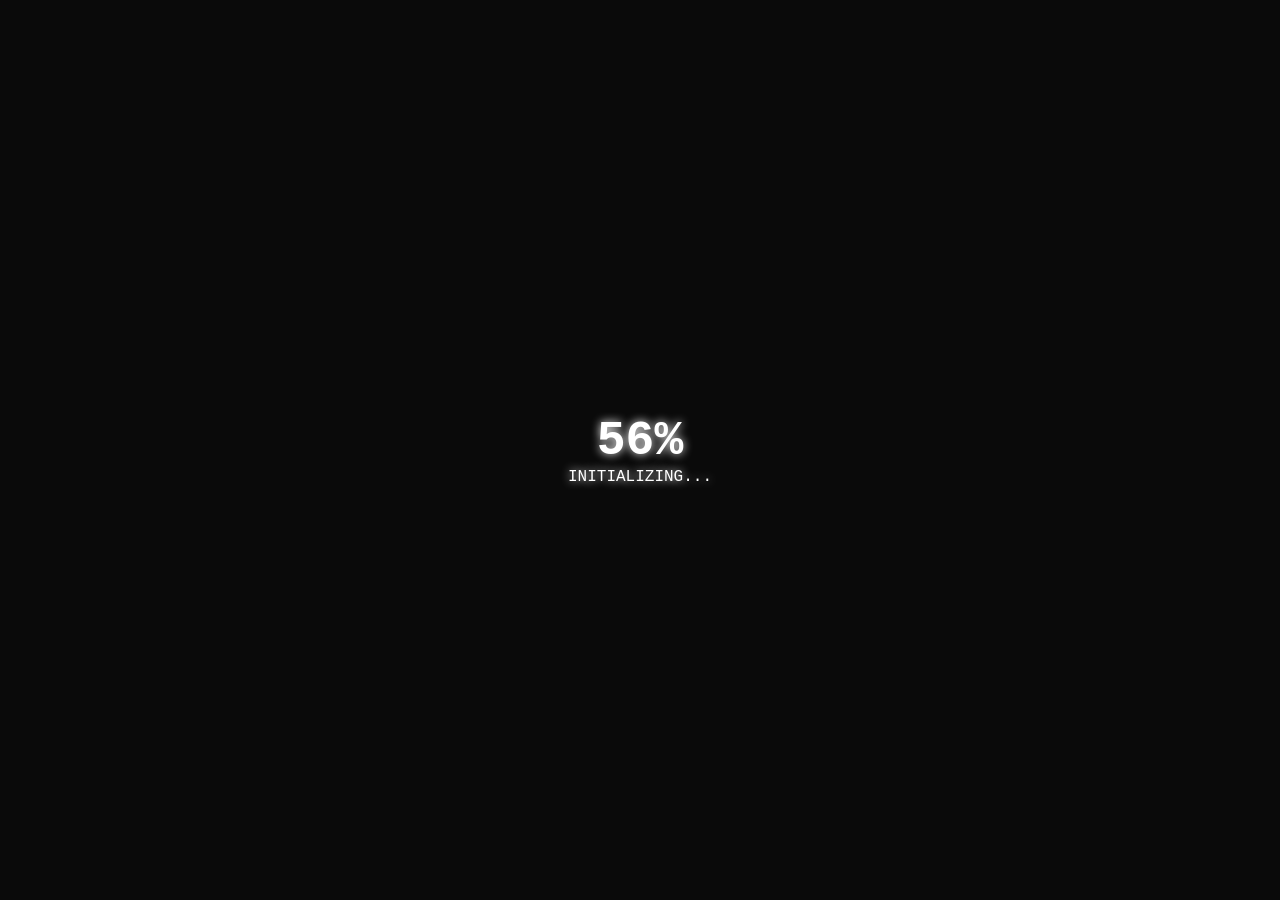
==== flajp/index.html @ d4bba74e "Update index.html" ====
<!DOCTYPE html>
<html lang="pl">
<head>
    <meta charset="UTF-8">
    <meta name="viewport" content="width=device-width, initial-scale=1.0">
    <title>about.me</title>
    <!-- Zmiana klasy tutaj definiuje wygląd: 'theme-neon' lub 'theme-bw' -->
    <link rel="stylesheet" href="./style.css">
</head>
<body class="theme-bw"> 

    <!-- Ekran ładowania 0-100% -->
    <div id="loader">
        <div class="loader-content">
            <div id="progress">0%</div>
            <div class="loading-text">INITIALIZING...</div>
        </div>
    </div>

    <!-- Ciągła animacja tła -->
    <div class="background-anim"></div>

    <!-- Główny kontener (Ramka) -->
    <div class="container hidden" id="main-content">
        <div class="profile-card">
            
            <!-- Licznik wyświetleń -->
            <div class="view-counter">
                <svg width="16" height="16" viewBox="0 0 24 24" fill="none" stroke="currentColor" stroke-width="2"><path d="M1 12s4-8 11-8 11 8 11 8-4 8-11 8-11-8-11-8z"></path><circle cx="12" cy="12" r="3"></circle></svg>
                <span>1,337</span>
            </div>

            <!-- Avatar i nazwa -->
            <div class="profile-info">
                <div class="avatar"></div>
                <h1 class="username">@papiez</h1>
                <p class="bio">Welcome to my zone</p>
            </div>

            <!-- Miejsce na linki -->
            <div class="links-container">
                <a href="#" class="link-btn">Link 1 (Wkrótce)</a>
                <a href="#" class="link-btn">Link 2 (Wkrótce)</a>
            </div>
        </div>
    </div>

    <script src="script.js"></script>
</body>
                  </html>
---- flajp/style.css ----
/* --- ZMIENNE DLA MOTYWÓW --- */
/* Motyw Papież: Czarno-zielony (Neon Store vibe) */
.theme-neon {
    --bg-color: #050a05;
    --accent-color: #00ff41;
    --glow: 0 0 15px rgba(0, 255, 65, 0.4), inset 0 0 15px rgba(0, 255, 65, 0.1);
    --card-bg: rgba(0, 20, 0, 0.6);
    --text-primary: #ffffff;
    --text-secondary: #00ff41;
}

/* Motyw Flajp: Biało-czarny (Minimalizm) */
.theme-bw {
    --bg-color: #0a0a0a;
    --accent-color: #ffffff;
    --glow: 0 0 20px rgba(255, 255, 255, 0.15), inset 0 0 15px rgba(255, 255, 255, 0.05);
    --card-bg: rgba(20, 20, 20, 0.8);
    --text-primary: #ffffff;
    --text-secondary: #a0a0a0;
}

* {
    box-sizing: border-box;
    margin: 0;
    padding: 0;
    font-family: 'Courier New', Courier, monospace; /* Hakerski/surowy klimat */
}

body {
    background-color: var(--bg-color);
    color: var(--text-primary);
    height: 100vh;
    display: flex;
    justify-content: center;
    align-items: center;
    overflow: hidden;
}

/* --- EKRAN ŁADOWANIA --- */
#loader {
    position: fixed;
    top: 0; left: 0; width: 100%; height: 100%;
    background-color: var(--bg-color);
    display: flex;
    justify-content: center;
    align-items: center;
    z-index: 9999;
    transition: opacity 0.8s ease-out;
}

.loader-content {
    text-align: center;
    color: var(--accent-color);
    text-shadow: 0 0 10px var(--accent-color);
}

#progress {
    font-size: 3rem;
    font-weight: bold;
}

/* --- ANIMOWANE TŁO --- */
.background-anim {
    position: fixed;
    top: -50%; left: -50%; width: 200%; height: 200%;
    background: radial-gradient(circle, transparent 20%, var(--bg-color) 80%),
                repeating-linear-gradient(transparent 0, transparent 2px, rgba(255,255,255,0.03) 2px, rgba(255,255,255,0.03) 4px);
    animation: pulseBg 10s infinite alternate linear;
    z-index: -1;
}

@keyframes pulseBg {
    0% { transform: scale(1); opacity: 0.5; }
    100% { transform: scale(1.1); opacity: 1; }
}

/* --- RAMKA (KARTA) --- */
.container {
    width: 100%;
    max-width: 400px;
    padding: 20px;
    opacity: 1;
    transition: opacity 1s ease-in, transform 1s ease-out;
}

.container.hidden {
    opacity: 0;
    transform: translateY(20px);
    pointer-events: none;
}

.profile-card {
    background: var(--card-bg);
    border: 1px solid var(--accent-color);
    box-shadow: var(--glow);
    border-radius: 15px;
    padding: 30px;
    position: relative;
    backdrop-filter: blur(10px);
}

/* --- ELEMENTY KARTY --- */
.view-counter {
    position: absolute;
    top: 15px;
    right: 20px;
    display: flex;
    align-items: center;
    gap: 5px;
    font-size: 0.85rem;
    color: var(--text-secondary);
}

.profile-info {
    text-align: center;
    margin-bottom: 30px;
    margin-top: 20px;
}

.avatar {
    width: 90px;
    height: 90px;
    border-radius: 50%;
    background-color: var(--bg-color);
    border: 2px solid var(--accent-color);
    margin: 0 auto 15px;
    box-shadow: 0 0 10px var(--accent-color);
}

.username {
    font-size: 1.5rem;
    color: var(--accent-color);
    text-shadow: 0 0 5px var(--accent-color);
    margin-bottom: 5px;
}

.bio {
    color: var(--text-secondary);
    font-size: 0.9rem;
}

/* --- LINKI --- */
.links-container {
    display: flex;
    flex-direction: column;
    gap: 15px;
}

.link-btn {
    display: block;
    width: 100%;
    padding: 12px;
    text-align: center;
    text-decoration: none;
    color: var(--text-primary);
    border: 1px solid rgba(255, 255, 255, 0.2);
    border-radius: 8px;
    background: rgba(0, 0, 0, 0.3);
    transition: all 0.3s ease;
}

.link-btn:hover {
    border-color: var(--accent-color);
    background: var(--accent-color);
    color: var(--bg-color);
    box-shadow: 0 0 15px var(--accent-color);
    transform: scale(1.02);
  }
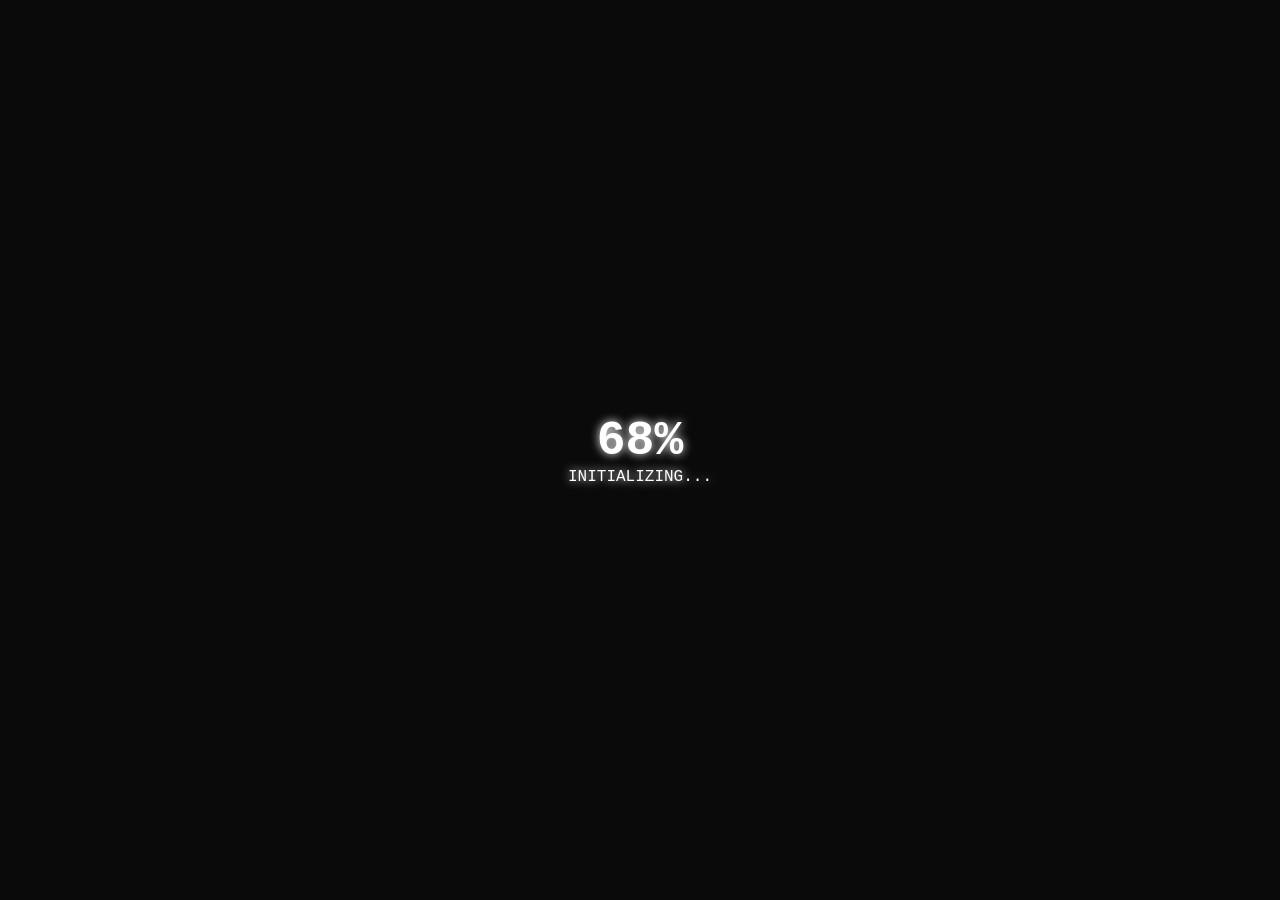
==== commit 0d644c57: "Update index.html" ====
--- a/flajp/index.html
+++ b/flajp/index.html
@@ -45,7 +45,7 @@
         </div>
     </div>
 
-    <script src="script.js"></script>
+    <script src="./script.js"></script>
 </body>
                   </html>
                   
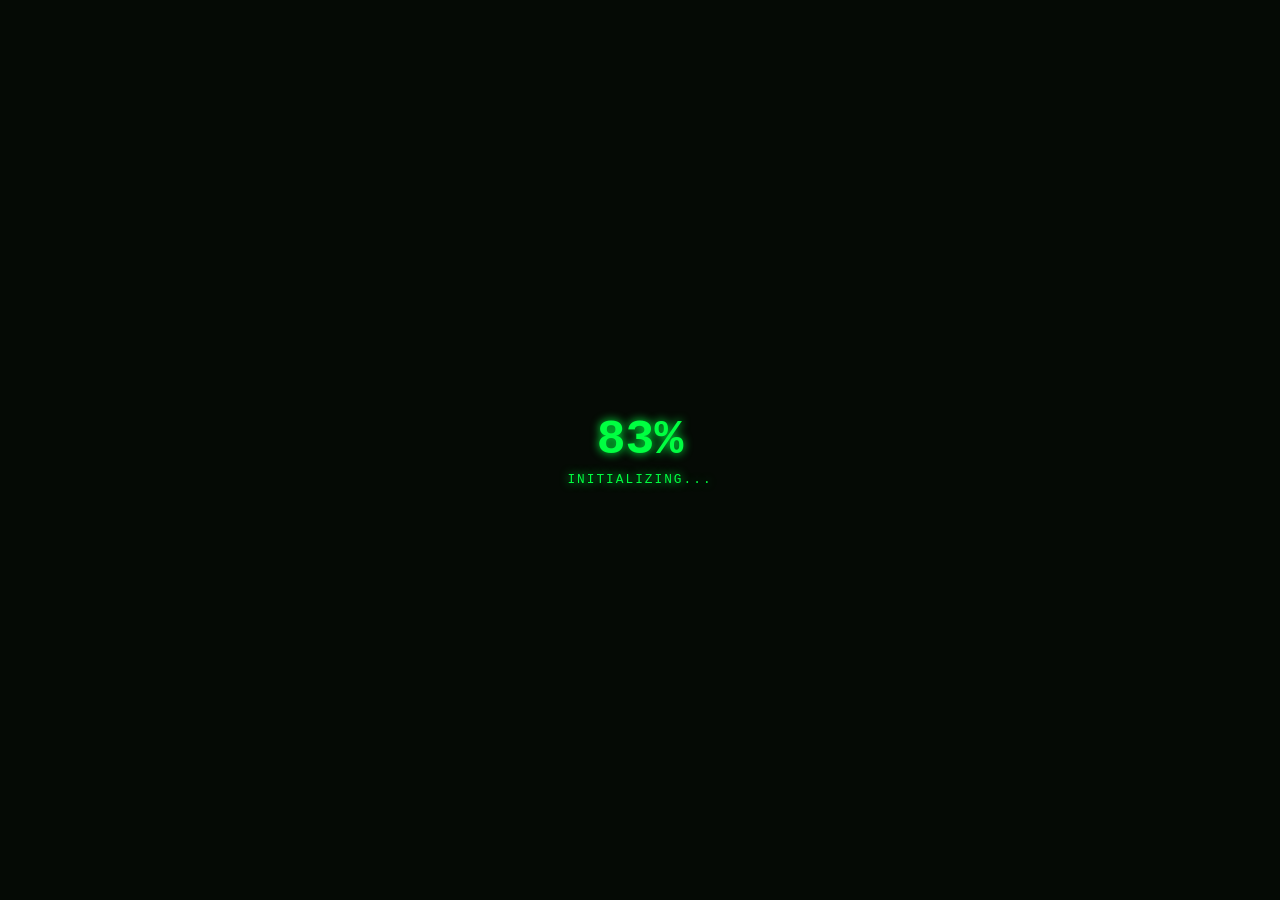
==== commit c8ef38c7: "Update index.html" ====
--- a/flajp/index.html
+++ b/flajp/index.html
@@ -4,12 +4,174 @@
     <meta charset="UTF-8">
     <meta name="viewport" content="width=device-width, initial-scale=1.0">
     <title>about.me</title>
-    <!-- Zmiana klasy tutaj definiuje wygląd: 'theme-neon' lub 'theme-bw' -->
-    <link rel="stylesheet" href="./style.css">
+    <style>
+        /* --- ZMIENNE DLA MOTYWÓW --- */
+        .theme-neon {
+            --bg-color: #050a05;
+            --accent-color: #00ff41;
+            --glow: 0 0 15px rgba(0, 255, 65, 0.4), inset 0 0 15px rgba(0, 255, 65, 0.1);
+            --card-bg: rgba(0, 20, 0, 0.6);
+            --text-primary: #ffffff;
+            --text-secondary: #00ff41;
+        }
+
+        * {
+            box-sizing: border-box;
+            margin: 0;
+            padding: 0;
+            font-family: 'Courier New', Courier, monospace;
+        }
+
+        body {
+            background-color: var(--bg-color);
+            color: var(--text-primary);
+            height: 100vh;
+            display: flex;
+            justify-content: center;
+            align-items: center;
+            overflow: hidden;
+        }
+
+        /* --- EKRAN ŁADOWANIA --- */
+        #loader {
+            position: fixed;
+            top: 0; left: 0; width: 100%; height: 100%;
+            background-color: var(--bg-color);
+            display: flex;
+            justify-content: center;
+            align-items: center;
+            z-index: 9999;
+            transition: opacity 0.8s ease-out;
+        }
+
+        .loader-content {
+            text-align: center;
+            color: var(--accent-color);
+            text-shadow: 0 0 10px var(--accent-color);
+        }
+
+        #progress {
+            font-size: 3rem;
+            font-weight: bold;
+        }
+
+        .loading-text {
+            letter-spacing: 2px;
+            font-size: 0.8rem;
+            margin-top: 5px;
+        }
+
+        /* --- ANIMOWANE TŁO --- */
+        .background-anim {
+            position: fixed;
+            top: -50%; left: -50%; width: 200%; height: 200%;
+            background: radial-gradient(circle, transparent 20%, var(--bg-color) 80%),
+                        repeating-linear-gradient(transparent 0, transparent 2px, rgba(0, 255, 65, 0.03) 2px, rgba(0, 255, 65, 0.03) 4px);
+            animation: pulseBg 10s infinite alternate linear;
+            z-index: -1;
+        }
+
+        @keyframes pulseBg {
+            0% { transform: scale(1); opacity: 0.4; }
+            100% { transform: scale(1.05); opacity: 0.8; }
+        }
+
+        /* --- RAMKA (KARTA) --- */
+        .container {
+            width: 100%;
+            max-width: 400px;
+            padding: 20px;
+            opacity: 1;
+            transition: opacity 1s ease-in, transform 1s ease-out;
+        }
+
+        .container.hidden {
+            opacity: 0;
+            transform: translateY(20px);
+            pointer-events: none;
+        }
+
+        .profile-card {
+            background: var(--card-bg);
+            border: 1px solid var(--accent-color);
+            box-shadow: var(--glow);
+            border-radius: 15px;
+            padding: 30px;
+            position: relative;
+            backdrop-filter: blur(10px);
+            -webkit-backdrop-filter: blur(10px);
+        }
+
+        .view-counter {
+            position: absolute;
+            top: 15px;
+            right: 20px;
+            display: flex;
+            align-items: center;
+            gap: 5px;
+            font-size: 0.85rem;
+            color: var(--text-secondary);
+        }
+
+        .profile-info {
+            text-align: center;
+            margin-bottom: 30px;
+            margin-top: 20px;
+        }
+
+        .avatar {
+            width: 90px;
+            height: 90px;
+            border-radius: 50%;
+            background-color: #000;
+            border: 2px solid var(--accent-color);
+            margin: 0 auto 15px;
+            box-shadow: 0 0 10px var(--accent-color);
+        }
+
+        .username {
+            font-size: 1.5rem;
+            color: var(--accent-color);
+            text-shadow: 0 0 5px var(--accent-color);
+            margin-bottom: 5px;
+        }
+
+        .bio {
+            color: var(--text-secondary);
+            font-size: 0.9rem;
+        }
+
+        .links-container {
+            display: flex;
+            flex-direction: column;
+            gap: 15px;
+        }
+
+        .link-btn {
+            display: block;
+            width: 100%;
+            padding: 12px;
+            text-align: center;
+            text-decoration: none;
+            color: var(--text-primary);
+            border: 1px solid rgba(0, 255, 65, 0.3);
+            border-radius: 8px;
+            background: rgba(0, 0, 0, 0.5);
+            transition: all 0.3s ease;
+        }
+
+        .link-btn:hover {
+            border-color: var(--accent-color);
+            background: var(--accent-color);
+            color: #000;
+            box-shadow: 0 0 15px var(--accent-color);
+            transform: scale(1.02);
+            font-weight: bold;
+        }
+    </style>
 </head>
-<body class="theme-bw"> 
-
-    <!-- Ekran ładowania 0-100% -->
+<body class="theme-neon"> 
+
     <div id="loader">
         <div class="loader-content">
             <div id="progress">0%</div>
@@ -17,27 +179,21 @@
         </div>
     </div>
 
-    <!-- Ciągła animacja tła -->
     <div class="background-anim"></div>
 
-    <!-- Główny kontener (Ramka) -->
     <div class="container hidden" id="main-content">
         <div class="profile-card">
-            
-            <!-- Licznik wyświetleń -->
             <div class="view-counter">
                 <svg width="16" height="16" viewBox="0 0 24 24" fill="none" stroke="currentColor" stroke-width="2"><path d="M1 12s4-8 11-8 11 8 11 8-4 8-11 8-11-8-11-8z"></path><circle cx="12" cy="12" r="3"></circle></svg>
                 <span>1,337</span>
             </div>
 
-            <!-- Avatar i nazwa -->
             <div class="profile-info">
                 <div class="avatar"></div>
                 <h1 class="username">@papiez</h1>
                 <p class="bio">Welcome to my zone</p>
             </div>
 
-            <!-- Miejsce na linki -->
             <div class="links-container">
                 <a href="#" class="link-btn">Link 1 (Wkrótce)</a>
                 <a href="#" class="link-btn">Link 2 (Wkrótce)</a>
@@ -45,7 +201,34 @@
         </div>
     </div>
 
-    <script src="./script.js"></script>
+    <script>
+        document.addEventListener("DOMContentLoaded", () => {
+            let progressValue = 0;
+            const progressText = document.getElementById("progress");
+            const loader = document.getElementById("loader");
+            const mainContent = document.getElementById("main-content");
+
+            const interval = setInterval(() => {
+                progressValue += Math.floor(Math.random() * 15) + 5; 
+                
+                if (progressValue >= 100) {
+                    progressValue = 100;
+                    clearInterval(interval);
+                    progressText.innerText = progressValue + "%";
+                    
+                    setTimeout(() => {
+                        loader.style.opacity = "0";
+                        setTimeout(() => {
+                            loader.style.display = "none";
+                            mainContent.classList.remove("hidden");
+                        }, 800);
+                    }, 500);
+                } else {
+                    progressText.innerText = progressValue + "%";
+                }
+            }, 100);
+        });
+    </script>
 </body>
-                  </html>
-                  
+            </html>
+            
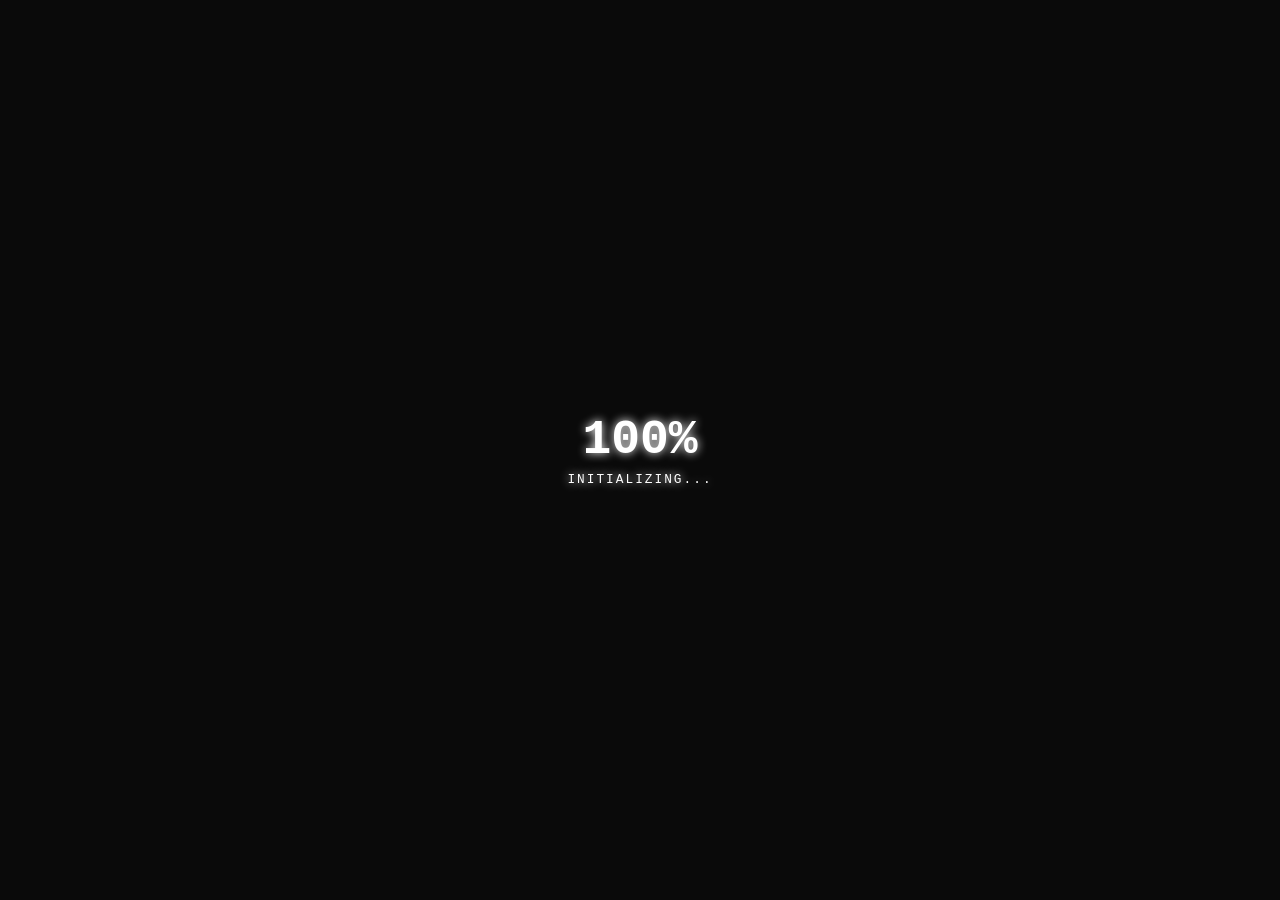
==== commit 91ee2626: "Update index.html" ====
--- a/flajp/index.html
+++ b/flajp/index.html
@@ -3,16 +3,15 @@
 <head>
     <meta charset="UTF-8">
     <meta name="viewport" content="width=device-width, initial-scale=1.0">
-    <title>about.me</title>
+    <title>about.me | flajp</title>
     <style>
-        /* --- ZMIENNE DLA MOTYWÓW --- */
-        .theme-neon {
-            --bg-color: #050a05;
-            --accent-color: #00ff41;
-            --glow: 0 0 15px rgba(0, 255, 65, 0.4), inset 0 0 15px rgba(0, 255, 65, 0.1);
-            --card-bg: rgba(0, 20, 0, 0.6);
+        :root {
+            --bg-color: #0a0a0a;
+            --accent-color: #ffffff;
+            --glow: 0 0 20px rgba(255, 255, 255, 0.15), inset 0 0 15px rgba(255, 255, 255, 0.05);
+            --card-bg: rgba(20, 20, 20, 0.8);
             --text-primary: #ffffff;
-            --text-secondary: #00ff41;
+            --text-secondary: #a0a0a0;
         }
 
         * {
@@ -32,7 +31,6 @@
             overflow: hidden;
         }
 
-        /* --- EKRAN ŁADOWANIA --- */
         #loader {
             position: fixed;
             top: 0; left: 0; width: 100%; height: 100%;
@@ -61,12 +59,11 @@
             margin-top: 5px;
         }
 
-        /* --- ANIMOWANE TŁO --- */
         .background-anim {
             position: fixed;
             top: -50%; left: -50%; width: 200%; height: 200%;
             background: radial-gradient(circle, transparent 20%, var(--bg-color) 80%),
-                        repeating-linear-gradient(transparent 0, transparent 2px, rgba(0, 255, 65, 0.03) 2px, rgba(0, 255, 65, 0.03) 4px);
+                        repeating-linear-gradient(transparent 0, transparent 2px, rgba(255, 255, 255, 0.02) 2px, rgba(255, 255, 255, 0.02) 4px);
             animation: pulseBg 10s infinite alternate linear;
             z-index: -1;
         }
@@ -76,7 +73,6 @@
             100% { transform: scale(1.05); opacity: 0.8; }
         }
 
-        /* --- RAMKA (KARTA) --- */
         .container {
             width: 100%;
             max-width: 400px;
@@ -154,14 +150,14 @@
             text-align: center;
             text-decoration: none;
             color: var(--text-primary);
-            border: 1px solid rgba(0, 255, 65, 0.3);
+            border: 1px solid rgba(255, 255, 255, 0.3);
             border-radius: 8px;
             background: rgba(0, 0, 0, 0.5);
             transition: all 0.3s ease;
         }
 
         .link-btn:hover {
-            border-color: var(--accent-color);
+            border-color: #000;
             background: var(--accent-color);
             color: #000;
             box-shadow: 0 0 15px var(--accent-color);
@@ -170,7 +166,7 @@
         }
     </style>
 </head>
-<body class="theme-neon"> 
+<body> 
 
     <div id="loader">
         <div class="loader-content">
@@ -183,26 +179,36 @@
 
     <div class="container hidden" id="main-content">
         <div class="profile-card">
-            <div class="view-counter">
+            <div class="view-counter" title="Prawdziwe wyświetlenia">
                 <svg width="16" height="16" viewBox="0 0 24 24" fill="none" stroke="currentColor" stroke-width="2"><path d="M1 12s4-8 11-8 11 8 11 8-4 8-11 8-11-8-11-8z"></path><circle cx="12" cy="12" r="3"></circle></svg>
-                <span>1,337</span>
+                <span id="view-count">...</span>
             </div>
 
             <div class="profile-info">
                 <div class="avatar"></div>
-                <h1 class="username">@papiez</h1>
-                <p class="bio">Welcome to my zone</p>
+                <h1 class="username">@flajp</h1>
+                <p class="bio">JS / Graphic Design</p>
             </div>
 
             <div class="links-container">
-                <a href="#" class="link-btn">Link 1 (Wkrótce)</a>
-                <a href="#" class="link-btn">Link 2 (Wkrótce)</a>
+                <a href="#" class="link-btn">Moje Portfolio</a>
+                <a href="#" class="link-btn">Discord</a>
             </div>
         </div>
     </div>
 
     <script>
         document.addEventListener("DOMContentLoaded", () => {
+            // Ładowanie API licznika w tle dla Flajpa
+            fetch('https://api.counterapi.dev/v1/flajp-links/flajp-counter/up')
+                .then(response => response.json())
+                .then(data => {
+                    document.getElementById("view-count").innerText = data.count;
+                })
+                .catch(err => {
+                    document.getElementById("view-count").innerText = "ERR";
+                });
+
             let progressValue = 0;
             const progressText = document.getElementById("progress");
             const loader = document.getElementById("loader");
@@ -210,12 +216,10 @@
 
             const interval = setInterval(() => {
                 progressValue += Math.floor(Math.random() * 15) + 5; 
-                
                 if (progressValue >= 100) {
                     progressValue = 100;
                     clearInterval(interval);
                     progressText.innerText = progressValue + "%";
-                    
                     setTimeout(() => {
                         loader.style.opacity = "0";
                         setTimeout(() => {
@@ -230,5 +234,4 @@
         });
     </script>
 </body>
-            </html>
-            
+</html>
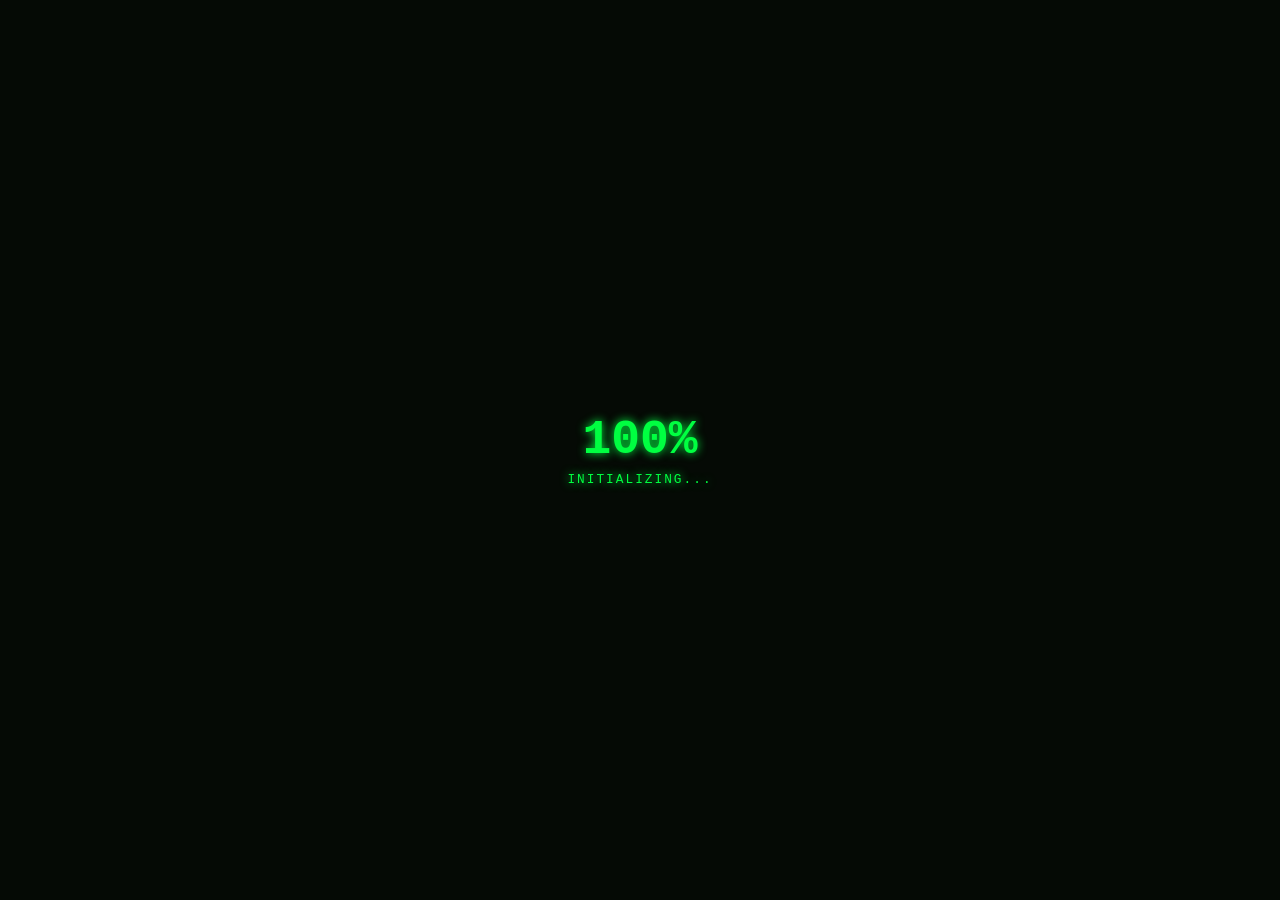
==== commit 0e7b95e2: "Update index.html" ====
--- a/flajp/index.html
+++ b/flajp/index.html
@@ -3,15 +3,16 @@
 <head>
     <meta charset="UTF-8">
     <meta name="viewport" content="width=device-width, initial-scale=1.0">
-    <title>about.me | flajp</title>
+    <title>about.me | papiez</title>
     <style>
-        :root {
-            --bg-color: #0a0a0a;
-            --accent-color: #ffffff;
-            --glow: 0 0 20px rgba(255, 255, 255, 0.15), inset 0 0 15px rgba(255, 255, 255, 0.05);
-            --card-bg: rgba(20, 20, 20, 0.8);
+        /* --- ZMIENNE DLA MOTYWÓW --- */
+        .theme-neon {
+            --bg-color: #050a05;
+            --accent-color: #00ff41;
+            --glow: 0 0 15px rgba(0, 255, 65, 0.4), inset 0 0 15px rgba(0, 255, 65, 0.1);
+            --card-bg: rgba(0, 20, 0, 0.6);
             --text-primary: #ffffff;
-            --text-secondary: #a0a0a0;
+            --text-secondary: #00ff41;
         }
 
         * {
@@ -31,6 +32,7 @@
             overflow: hidden;
         }
 
+        /* --- EKRAN ŁADOWANIA --- */
         #loader {
             position: fixed;
             top: 0; left: 0; width: 100%; height: 100%;
@@ -59,11 +61,12 @@
             margin-top: 5px;
         }
 
+        /* --- ANIMOWANE TŁO --- */
         .background-anim {
             position: fixed;
             top: -50%; left: -50%; width: 200%; height: 200%;
             background: radial-gradient(circle, transparent 20%, var(--bg-color) 80%),
-                        repeating-linear-gradient(transparent 0, transparent 2px, rgba(255, 255, 255, 0.02) 2px, rgba(255, 255, 255, 0.02) 4px);
+                        repeating-linear-gradient(transparent 0, transparent 2px, rgba(0, 255, 65, 0.03) 2px, rgba(0, 255, 65, 0.03) 4px);
             animation: pulseBg 10s infinite alternate linear;
             z-index: -1;
         }
@@ -73,6 +76,7 @@
             100% { transform: scale(1.05); opacity: 0.8; }
         }
 
+        /* --- RAMKA (KARTA) --- */
         .container {
             width: 100%;
             max-width: 400px;
@@ -123,6 +127,10 @@
             border: 2px solid var(--accent-color);
             margin: 0 auto 15px;
             box-shadow: 0 0 10px var(--accent-color);
+            /* AWATAR BASE64 Z TWOJEGO PFP */
+            background-image: url('data:image/png;base64,...[BARDZO DŁUGI CIĄG BASE64 TWOJEGO PFP]...');
+            background-size: cover;
+            background-position: center;
         }
 
         .username {
@@ -144,29 +152,37 @@
         }
 
         .link-btn {
-            display: block;
+            display: flex;
+            align-items: center;
+            justify-content: center;
+            gap: 10px;
             width: 100%;
             padding: 12px;
             text-align: center;
             text-decoration: none;
             color: var(--text-primary);
-            border: 1px solid rgba(255, 255, 255, 0.3);
+            border: 1px solid rgba(0, 255, 65, 0.3);
             border-radius: 8px;
             background: rgba(0, 0, 0, 0.5);
             transition: all 0.3s ease;
         }
 
         .link-btn:hover {
-            border-color: #000;
+            border-color: var(--accent-color);
             background: var(--accent-color);
             color: #000;
             box-shadow: 0 0 15px var(--accent-color);
             transform: scale(1.02);
             font-weight: bold;
         }
+
+        .link-icon {
+            width: 18px;
+            height: 18px;
+        }
     </style>
 </head>
-<body> 
+<body class="theme-neon"> 
 
     <div id="loader">
         <div class="loader-content">
@@ -186,21 +202,35 @@
 
             <div class="profile-info">
                 <div class="avatar"></div>
-                <h1 class="username">@flajp</h1>
-                <p class="bio">JS / Graphic Design</p>
+                <h1 class="username">@papiez</h1>
+                <p class="bio">Welcome to my zone</p>
             </div>
 
             <div class="links-container">
-                <a href="#" class="link-btn">Moje Portfolio</a>
-                <a href="#" class="link-btn">Discord</a>
+                <a href="https://discord.gg/ne0nstore" class="link-btn">
+                    <svg class="link-icon" viewBox="0 0 24 24"><path fill="currentColor" d="...[SVG Discord]..."/></svg>
+                    Discord
+                </a>
+                <a href="https://ne0nstore.mysellauth.com/" class="link-btn">
+                    <svg class="link-icon" viewBox="0 0 24 24"><path fill="currentColor" d="...[SVG Shop]..."/></svg>
+                    Shop
+                </a>
+                <a href="https://www.tiktok.com/@pap1ezzz?_r=1&_t=ZN-96m6iAKt2Ry" class="link-btn">
+                    <svg class="link-icon" viewBox="0 0 24 24"><path fill="currentColor" d="...[SVG Tiktok]..."/></svg>
+                    Tiktok
+                </a>
+                <a href="https://t.me/P4piez" class="link-btn">
+                    <svg class="link-icon" viewBox="0 0 24 24"><path fill="currentColor" d="...[SVG Telegram]..."/></svg>
+                    Telegram
+                </a>
             </div>
         </div>
     </div>
 
     <script>
         document.addEventListener("DOMContentLoaded", () => {
-            // Ładowanie API licznika w tle dla Flajpa
-            fetch('https://api.counterapi.dev/v1/flajp-links/flajp-counter/up')
+            // Licznik publiczny API dla Papieża
+            fetch('https://api.counterapi.dev/v1/flajp-links/papiez-counter/up')
                 .then(response => response.json())
                 .then(data => {
                     document.getElementById("view-count").innerText = data.count;
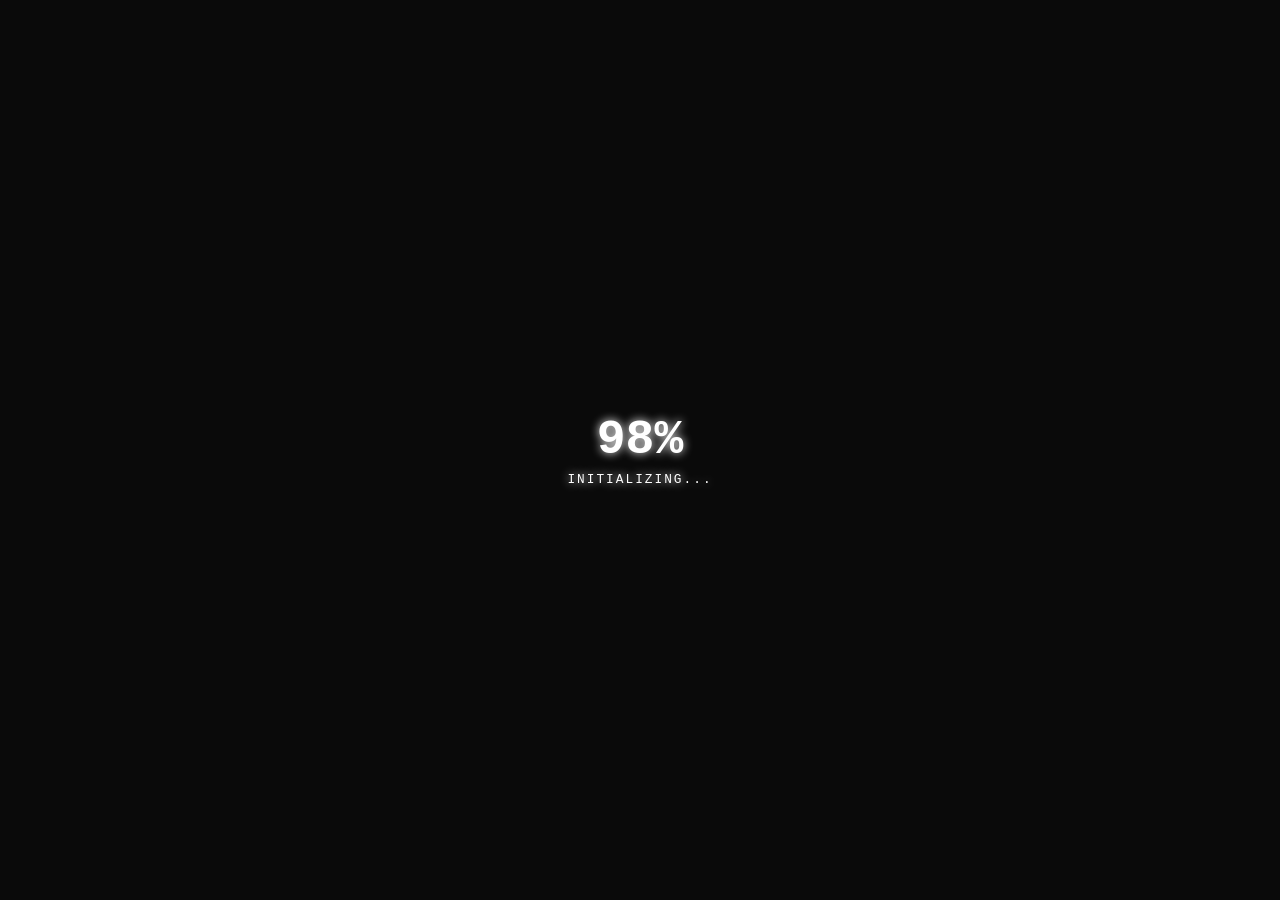
==== commit 3ce59e11: "Update index.html" ====
--- a/flajp/index.html
+++ b/flajp/index.html
@@ -3,16 +3,16 @@
 <head>
     <meta charset="UTF-8">
     <meta name="viewport" content="width=device-width, initial-scale=1.0">
-    <title>about.me | papiez</title>
+    <title>about.me | flajp</title>
     <style>
         /* --- ZMIENNE DLA MOTYWÓW --- */
-        .theme-neon {
-            --bg-color: #050a05;
-            --accent-color: #00ff41;
-            --glow: 0 0 15px rgba(0, 255, 65, 0.4), inset 0 0 15px rgba(0, 255, 65, 0.1);
-            --card-bg: rgba(0, 20, 0, 0.6);
+        .theme-bw {
+            --bg-color: #0a0a0a;
+            --accent-color: #ffffff;
+            --glow: 0 0 20px rgba(255, 255, 255, 0.15), inset 0 0 15px rgba(255, 255, 255, 0.05);
+            --card-bg: rgba(20, 20, 20, 0.8);
             --text-primary: #ffffff;
-            --text-secondary: #00ff41;
+            --text-secondary: #a0a0a0;
         }
 
         * {
@@ -66,7 +66,7 @@
             position: fixed;
             top: -50%; left: -50%; width: 200%; height: 200%;
             background: radial-gradient(circle, transparent 20%, var(--bg-color) 80%),
-                        repeating-linear-gradient(transparent 0, transparent 2px, rgba(0, 255, 65, 0.03) 2px, rgba(0, 255, 65, 0.03) 4px);
+                        repeating-linear-gradient(transparent 0, transparent 2px, rgba(255, 255, 255, 0.02) 2px, rgba(255, 255, 255, 0.02) 4px);
             animation: pulseBg 10s infinite alternate linear;
             z-index: -1;
         }
@@ -161,7 +161,7 @@
             text-align: center;
             text-decoration: none;
             color: var(--text-primary);
-            border: 1px solid rgba(0, 255, 65, 0.3);
+            border: 1px solid rgba(255, 255, 255, 0.3);
             border-radius: 8px;
             background: rgba(0, 0, 0, 0.5);
             transition: all 0.3s ease;
@@ -182,7 +182,7 @@
         }
     </style>
 </head>
-<body class="theme-neon"> 
+<body class="theme-bw"> 
 
     <div id="loader">
         <div class="loader-content">
@@ -202,8 +202,8 @@
 
             <div class="profile-info">
                 <div class="avatar"></div>
-                <h1 class="username">@papiez</h1>
-                <p class="bio">Welcome to my zone</p>
+                <h1 class="username">@flajp</h1>
+                <p class="bio">JS / Graphic Design | Imagine Dragons / Taco Hemingway / Maneskin</p>
             </div>
 
             <div class="links-container">
@@ -211,17 +211,13 @@
                     <svg class="link-icon" viewBox="0 0 24 24"><path fill="currentColor" d="...[SVG Discord]..."/></svg>
                     Discord
                 </a>
-                <a href="https://ne0nstore.mysellauth.com/" class="link-btn">
-                    <svg class="link-icon" viewBox="0 0 24 24"><path fill="currentColor" d="...[SVG Shop]..."/></svg>
-                    Shop
+                <a href="https://t.me/flajpik" class="link-btn">
+                    <svg class="link-icon" viewBox="0 0 24 24"><path fill="currentColor" d="...[SVG Telegram]..."/></svg>
+                    Telegram
                 </a>
-                <a href="https://www.tiktok.com/@pap1ezzz?_r=1&_t=ZN-96m6iAKt2Ry" class="link-btn">
+                <a href="https://www.tiktok.com/@filip6757?_r=1&_t=ZN-96noPQXpizK" class="link-btn">
                     <svg class="link-icon" viewBox="0 0 24 24"><path fill="currentColor" d="...[SVG Tiktok]..."/></svg>
                     Tiktok
-                </a>
-                <a href="https://t.me/P4piez" class="link-btn">
-                    <svg class="link-icon" viewBox="0 0 24 24"><path fill="currentColor" d="...[SVG Telegram]..."/></svg>
-                    Telegram
                 </a>
             </div>
         </div>
@@ -229,8 +225,8 @@
 
     <script>
         document.addEventListener("DOMContentLoaded", () => {
-            // Licznik publiczny API dla Papieża
-            fetch('https://api.counterapi.dev/v1/flajp-links/papiez-counter/up')
+            // Licznik publiczny API dla Flajpa
+            fetch('https://api.counterapi.dev/v1/flajp-links/flajp-counter/up')
                 .then(response => response.json())
                 .then(data => {
                     document.getElementById("view-count").innerText = data.count;
@@ -264,4 +260,5 @@
         });
     </script>
 </body>
-</html>
+                                                                   </html>
+    
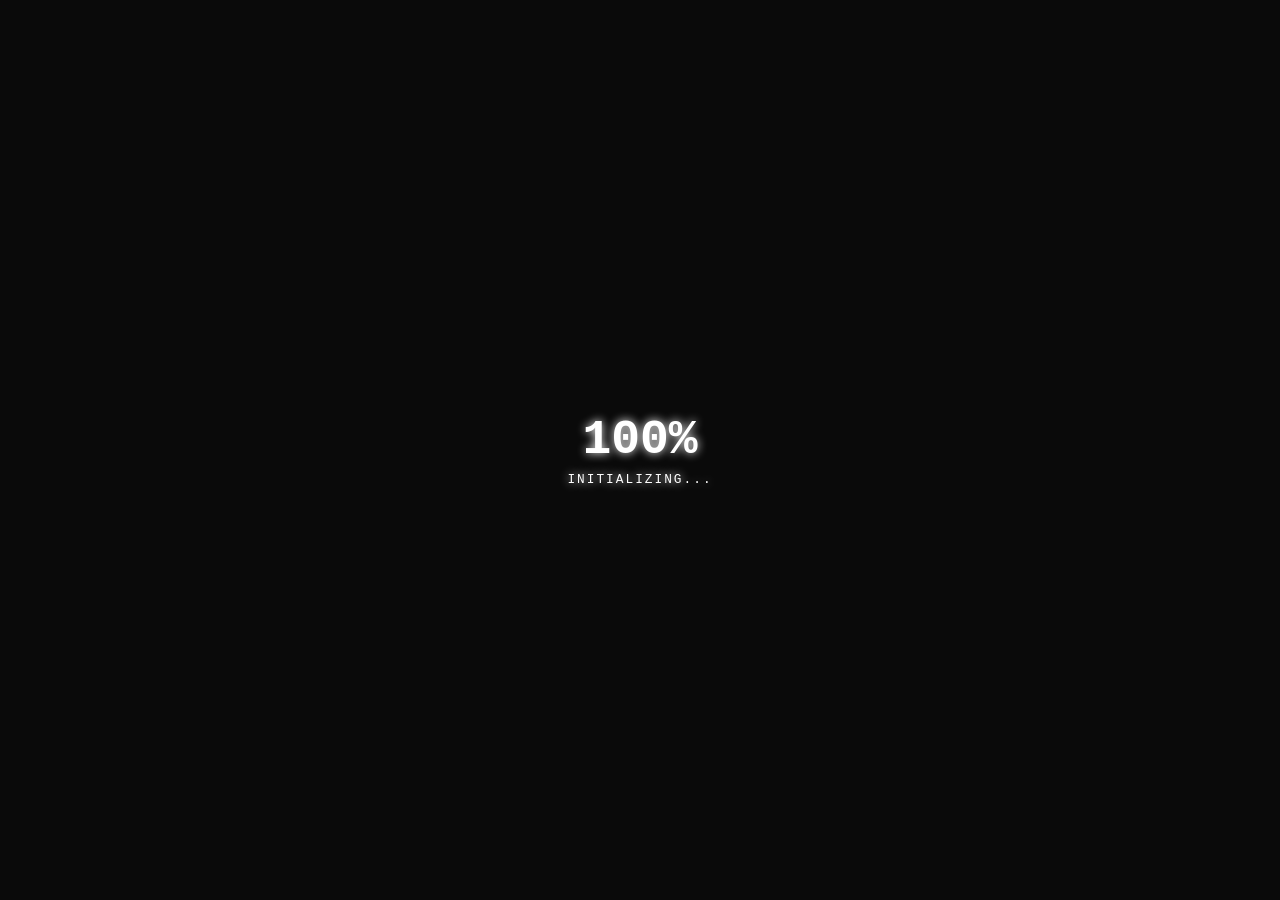
==== commit 3161bdc5: "Update index.html" ====
--- a/flajp/index.html
+++ b/flajp/index.html
@@ -202,8 +202,8 @@
 
             <div class="profile-info">
                 <div class="avatar"></div>
-                <h1 class="username">@flajp</h1>
-                <p class="bio">JS / Graphic Design | Imagine Dragons / Taco Hemingway / Maneskin</p>
+                <h1 class="username">Flajp</h1>
+                <p class="bio">Discord Bot developer | Graphic designer</p>
             </div>
 
             <div class="links-container">
